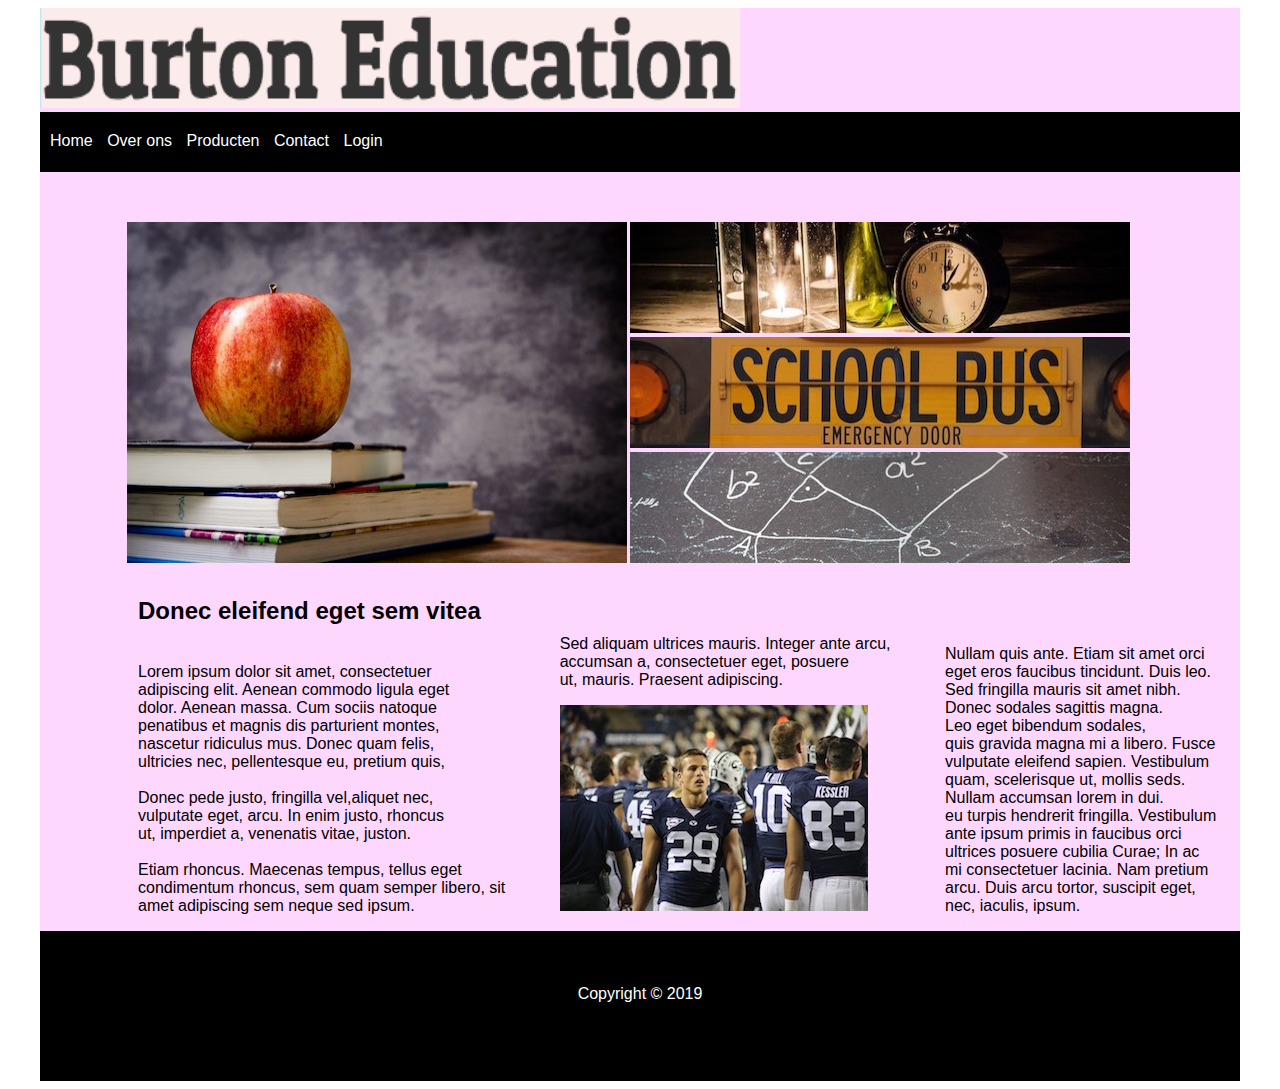
==== bap/h06/index.html @ aeee5fe5 "commit" ====
<!DOCTYPE html>
<html lang="en">
<head>
    <meta charset="UTF-8">
    <link rel="stylesheet" type="text/css" href="style.css">
    <title>Burton Education</title>

</head>

<header ></header>
<body>

<div id="wrapper">
    <img src="img/burton_logo.png" height="100" width="700"/>

    <nav>
        <a href="index.html" >Home</a>
        <a >Over ons</a>
        <a >Producten</a>
        <a >Contact</a>
        <a class="Login" methods="get" action="form.html" type="submit" href="form.html"> Login </a>
    </nav>
    <section>
        <article id="img">

            <img src="img/appel.jpg" height="341" width="500"/>
        </article>
    </section>
    <section id="img-2">
        <article >
            <img src="img/desk.jpg" height="111" width="500" />
            <img src="img/bus.jpg" height="111" width="500" />
            <img src="img/pythagoras.jpg" height="111" width="500"  />
        </article>
    </section>



    <section id="whole-text">

        <article id="text">
            <strong><h2>Donec eleifend eget sem vitea</h2></strong>
            <BR>Lorem ipsum dolor sit amet, consectetuer<BR>adipiscing elit. Aenean commodo ligula eget
            <BR> dolor. Aenean massa. Cum sociis natoque <BR>penatibus et magnis dis parturient montes,<BR> nascetur ridiculus mus. Donec quam felis,
            <BR> ultricies nec, pellentesque eu, pretium quis,<BR sem. Nulla consequat massa quis enim.<BR>
            <BR>Donec pede justo, fringilla vel,aliquet nec,<BR> vulputate eget, arcu. In enim justo, rhoncus<BR>ut, imperdiet a, venenatis vitae, juston.
            <BR> <BR> Etiam rhoncus. Maecenas tempus, tellus eget<BR> condimentum rhoncus, sem quam semper libero, sit <BR>amet adipiscing sem neque sed ipsum. </BR></p>
        </article>

        <article id="text" ><p> Sed aliquam ultrices mauris. Integer ante arcu,<BR> accumsan a, consectetuer eget, posuere <BR>ut, mauris. Praesent adipiscing.</p>
            <img src="img/football.jpg" height="206" width="308" /></article>
        <article id="text" >
            <p>Nullam quis ante. Etiam sit amet orci <Br> eget eros faucibus tincidunt. Duis leo. <BR>Sed fringilla mauris sit amet nibh.
                <BR>Donec sodales sagittis magna.<BR> Leo eget bibendum sodales,<BR> quis gravida magna mi a libero.
                Fusce <BR>vulputate eleifend sapien. Vestibulum <BR> quam, scelerisque ut, mollis seds.<BR> Nullam accumsan lorem in dui.  <BR>eu turpis hendrerit fringilla.
                Vestibulum <BR>ante ipsum primis in faucibus orci  <BR> ultrices posuere cubilia Curae; In ac <BR> mi consectetuer lacinia.
                Nam pretium <BR>arcu. Duis arcu tortor, suscipit eget, <BR>nec, iaculis, ipsum.</p>

        </article>
    </section>
    <footer > <br><br><br>Copyright &copy; 2019</footer>
</div>
</body>


</html>
---- bap/h06/style.css ----
*{
    box-sizing: border-box;
}
div#wrapper {
    width: 1200px;
    margin: auto;
    background-color: #fed7ff;
}

footer{
    text-align: center;
    background-color: black;
    color: white;
    height: 150px;
    width: 1200px;
}


article#text {
    margin-top: 10px;
    display: inline-block;
    padding-left: 50px

}
section#whole-text{
    margin-left: 48px;}
article#img{
    padding-left: 87px;
    margin-top: 50px;

}
section#img-2{
    margin-top: -345px;
    margin-left:590px;
}

img.article{
    padding-left:-100px;
    margin-top: 10px;
    display: inline-block;
    position: absolute;
}
a {
    padding-left: 10px;
    text-decoration: none;
    color: white;
}
nav{

    padding-top: 20px;
    background-color: black;
    height:60px;
    text-decoration: none;
    color: white;
}
/*form.html---------------------------------------------------------------------------------------------------------------------------------------*/
.move{
    margin-top: 70px;
    margin-left: 100px;
    width: 400px
}

body{
    font-family: sans-serif;
    text-decoration: none;
    text-decoration: black;
}
.veplicht{
    color: red;
}
.ww{
    top: 0px;
}

.veplicht{
    color: red;
}
form{

    width: 1000px;
    font-size: 18px;
}
#section{
    background-position: center;
    background-size: 1000px;
    text-align: left;
    border-color: blue;
}
#section2{
    width: 700px ;
    margin-top: -222px;
    text-align: right;
    background-color: none;
    padding-bottom: 300px;
}
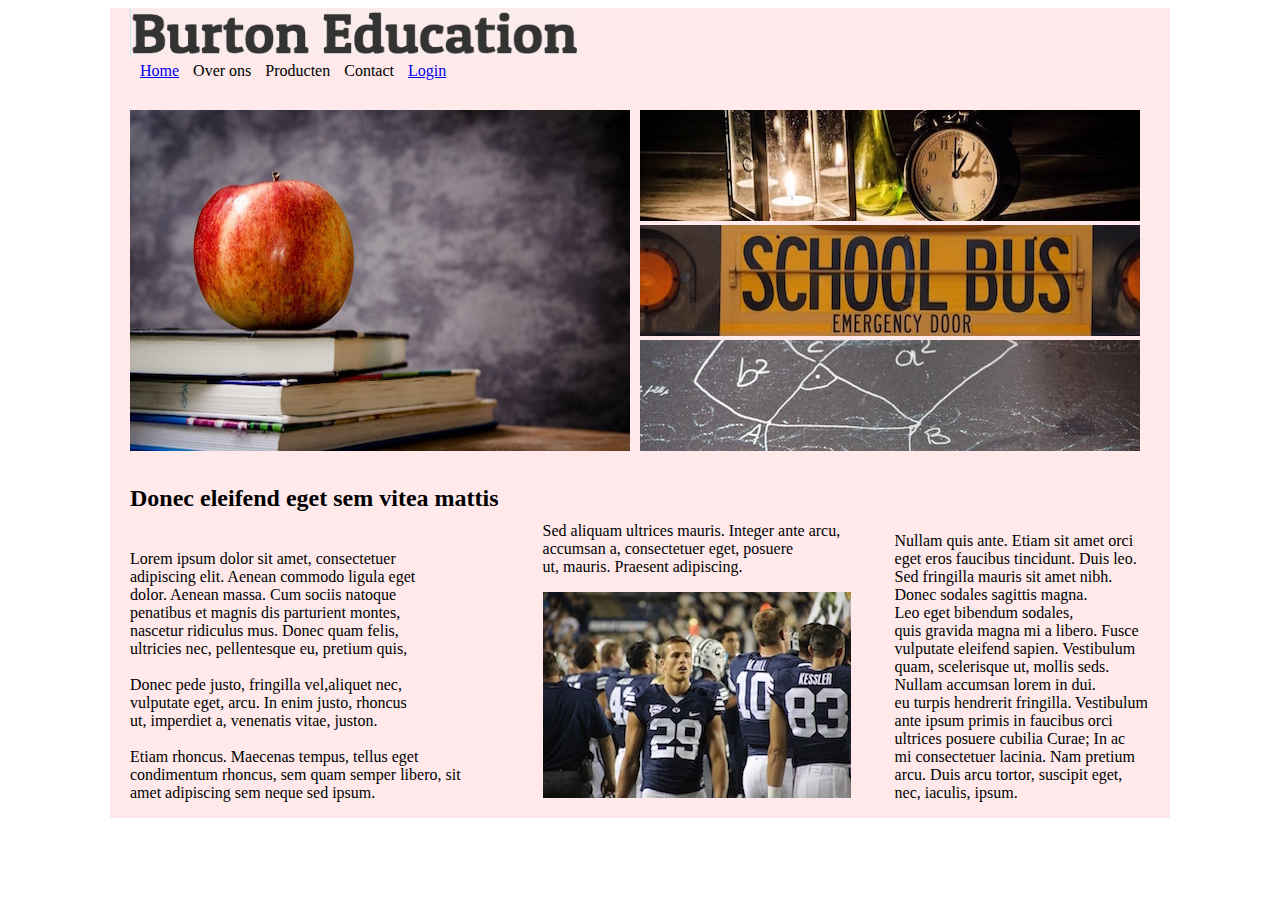
==== commit 866d3ac8: "commit" ====
--- a/bap/h06/index.html
+++ b/bap/h06/index.html
@@ -11,7 +11,7 @@
 <body>
 
 <div id="wrapper">
-    <img src="img/burton_logo.png" height="100" width="700"/>
+    <img src="img/burton_logo.png" height="50" width="450" id="logo"/>
 
     <nav>
         <a href="index.html" >Home</a>
@@ -39,7 +39,7 @@
     <section id="whole-text">
 
         <article id="text">
-            <strong><h2>Donec eleifend eget sem vitea</h2></strong>
+            <strong><h2>Donec eleifend eget sem vitea mattis</h2></strong>
             <BR>Lorem ipsum dolor sit amet, consectetuer<BR>adipiscing elit. Aenean commodo ligula eget
             <BR> dolor. Aenean massa. Cum sociis natoque <BR>penatibus et magnis dis parturient montes,<BR> nascetur ridiculus mus. Donec quam felis,
             <BR> ultricies nec, pellentesque eu, pretium quis,<BR sem. Nulla consequat massa quis enim.<BR>
@@ -58,7 +58,6 @@
 
         </article>
     </section>
-    <footer > <br><br><br>Copyright &copy; 2019</footer>
 </div>
 </body>
 
--- a/bap/h06/style.css
+++ b/bap/h06/style.css
@@ -2,36 +2,37 @@
     box-sizing: border-box;
 }
 div#wrapper {
-    width: 1200px;
+    width: 1060px;
     margin: auto;
-    background-color: #fed7ff;
+    background-color:#FFE9EB;
+
 }
+body{
 
-footer{
-    text-align: center;
-    background-color: black;
-    color: white;
-    height: 150px;
-    width: 1200px;
 }
 
 
 article#text {
     margin-top: 10px;
     display: inline-block;
-    padding-left: 50px
+    margin-left: 40px;
 
 }
 section#whole-text{
-    margin-left: 48px;}
+    margin-left: -20px
+}
 article#img{
-    padding-left: 87px;
-    margin-top: 50px;
+    padding-left: 20px;
+    margin-top: 30px;
 
 }
 section#img-2{
     margin-top: -345px;
-    margin-left:590px;
+    margin-left:530px;
+}
+#logo{
+    margin-left: 20px;
+
 }
 
 img.article{
@@ -40,56 +41,143 @@
     display: inline-block;
     position: absolute;
 }
-a {
+nav{
+    padding-left: 20px;
+}
+a{
     padding-left: 10px;
-    text-decoration: none;
-    color: white;
 }
-nav{
 
-    padding-top: 20px;
-    background-color: black;
-    height:60px;
-    text-decoration: none;
-    color: white;
-}
 /*form.html---------------------------------------------------------------------------------------------------------------------------------------*/
 .move{
-    margin-top: 70px;
+    margin-top: 10px;
     margin-left: 100px;
     width: 400px
 }
+div#wrapper-form{
+    width: 1060px;
+    margin: auto;
+    background-color:white;
 
-body{
-    font-family: sans-serif;
-    text-decoration: none;
-    text-decoration: black;
-}
-.veplicht{
-    color: red;
-}
-.ww{
-    top: 0px;
 }
 
-.veplicht{
-    color: red;
+.voornaam .tussenvoegsel .achternaam {
+  border-style: double;
 }
+
 form{
-
     width: 1000px;
-    font-size: 18px;
+    font-size: 19px;
 }
 #section{
     background-position: center;
     background-size: 1000px;
     text-align: left;
     border-color: blue;
+    color: #7691a9;
+
 }
 #section2{
-    width: 700px ;
-    margin-top: -222px;
-    text-align: right;
-    background-color: none;
+    width: 300px ;
+    margin-top: -290px;
+    margin-left: 500px;
     padding-bottom: 300px;
+    color: #7691a9;
 }
+#select-eyecolor{
+    width: 100px;
+    background-color: 	#CEE2F3;
+   margin-left: 10px;
+}
+
+#color:hover{
+    color: orange;
+}
+
+#select-birthdate{
+    width: 200px;
+
+}
+#geboortedatum{
+    margin-left: 10px;
+}
+textarea{
+    margin-top: 1px;
+    position: absolute;
+   margin-left: 40px;
+}
+#geslacht , #geslacht1{
+    margin-left: 65px;
+}
+
+#button-section{
+    margin-top: 100px;
+    margin-left: 500px;
+}#button{
+    color: #2d5a83;
+     background-color:#A2C3E2;
+     width: 100px;
+     height: 30px;
+     background: linear-gradient(to bottom, rgb(207, 226, 243) 50%, rgba(159, 197, 232, 0.78) 50%);
+    font-weight: bold;
+    cursor: pointer;
+    display: inline-block;
+ }
+
+
+/*----------- Checkbox----------------------------------------------------------------*/
+.container input:checked ~ .checkmark {
+    background-color: rgb(66, 124, 175);
+ }
+.container input {
+    position: absolute;
+    opacity: 0;
+    cursor: pointer;
+    height: 0;
+    width: 0;
+}
+.container .checkmark:after {
+    left: 9px;
+    top: 5px;
+    width: 5px;
+    height: 10px;
+    border: rgb(66, 124, 175) solid;
+    border-width: 0 3px 3px 0;
+    -webkit-transform: rotate(45deg);
+    -ms-transform: rotate(45deg);
+    transform: rotate(45deg);
+}
+.container input:checked ~ .checkmark:after {
+    display: block;
+}
+
+.container input:checked ~ .checkmark {
+    background-color: rgb(207, 226, 243);
+}
+
+.checkmark:after {
+    content: "";
+    position: absolute;
+    display: none;
+}
+.container {
+    display: block;
+    position: relative;
+    padding-left: 140px;
+    margin-bottom: 12px;
+    cursor: pointer;
+    font-size: 17px;
+    -webkit-user-select: none;
+    -moz-user-select: none;
+    -ms-user-select: none;
+    user-select: none;
+}
+
+.checkmark {
+    position: absolute;
+    top: 0px;
+    left: 105px;
+    height: 25px;
+    width: 25px;
+    background-color: rgb(207, 226, 243)
+}
